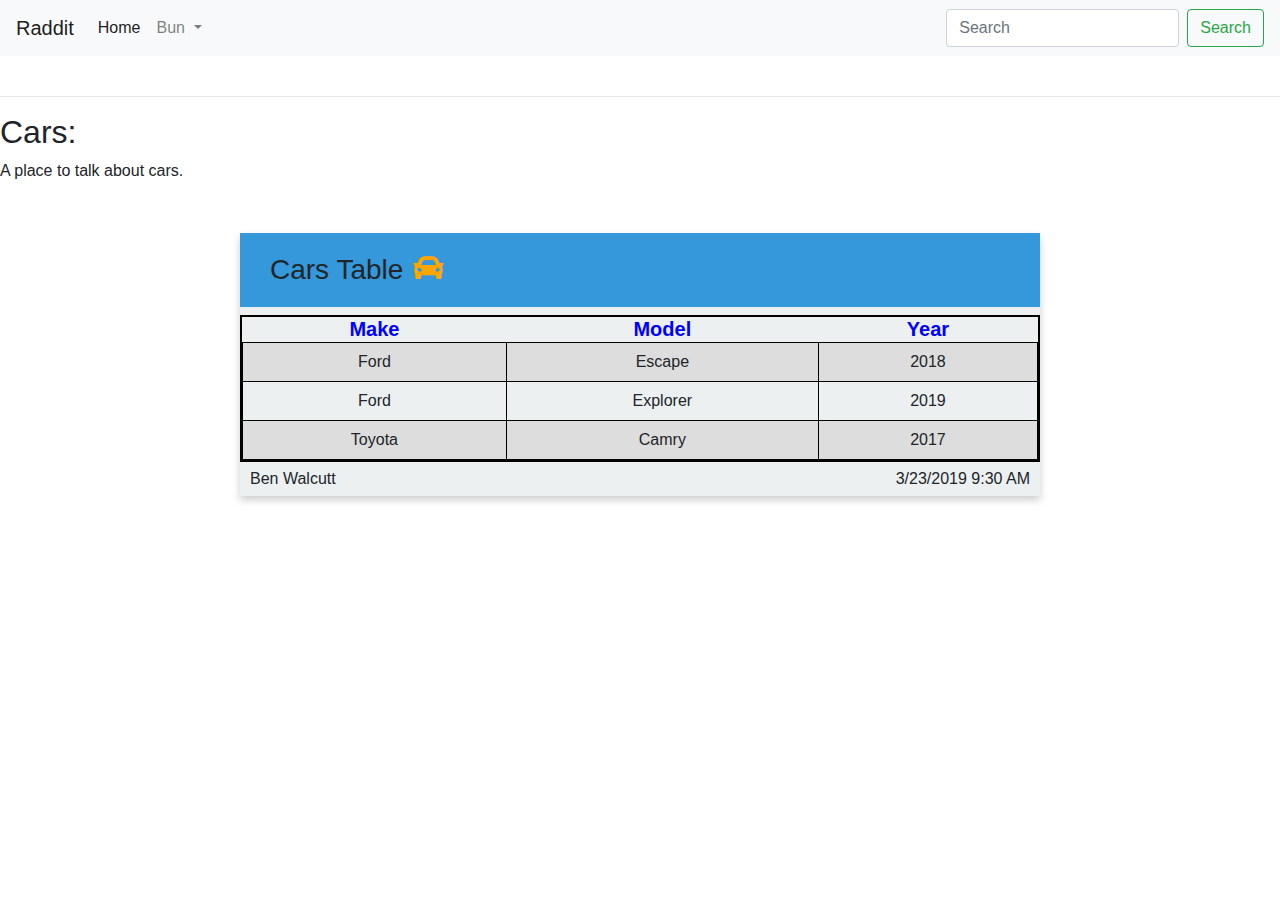
==== cars.html @ a3c6cd8f "tuesday" ====
<html>
  <head>
    <title>Cars</title>
    <link rel="stylesheet" type="text/css" href="main.css" />
    <link
      rel="stylesheet"
      href="https://use.fontawesome.com/releases/v5.7.2/css/all.css"
    />
    <link
      rel="stylesheet"
      href="https://stackpath.bootstrapcdn.com/bootstrap/4.3.1/css/bootstrap.min.css"
      integrity="sha384-ggOyR0iXCbMQv3Xipma34MD+dH/1fQ784/j6cY/iJTQUOhcWr7x9JvoRxT2MZw1T"
      crossorigin="anonymous"
    />
    <script
      src="https://code.jquery.com/jquery-3.3.1.slim.min.js"
      integrity="sha384-q8i/X+965DzO0rT7abK41JStQIAqVgRVzpbzo5smXKp4YfRvH+8abtTE1Pi6jizo"
      crossorigin="anonymous"
    ></script>
    <script
      src="https://cdnjs.cloudflare.com/ajax/libs/popper.js/1.14.7/umd/popper.min.js"
      integrity="sha384-UO2eT0CpHqdSJQ6hJty5KVphtPhzWj9WO1clHTMGa3JDZwrnQq4sF86dIHNDz0W1"
      crossorigin="anonymous"
    ></script>
    <script
      src="https://stackpath.bootstrapcdn.com/bootstrap/4.3.1/js/bootstrap.min.js"
      integrity="sha384-JjSmVgyd0p3pXB1rRibZUAYoIIy6OrQ6VrjIEaFf/nJGzIxFDsf4x0xIM+B07jRM"
      crossorigin="anonymous"
    ></script>
  </head>
  <body>
    <nav class="navbar navbar-expand-lg navbar-light bg-light">
      <a class="navbar-brand" href="#">Raddit</a>
      <button
        class="navbar-toggler"
        type="button"
        data-toggle="collapse"
        data-target="#navbarSupportedContent"
        aria-controls="navbarSupportedContent"
        aria-expanded="false"
        aria-label="Toggle navigation"
      >
        <span class="navbar-toggler-icon"></span>
      </button>

      <div class="collapse navbar-collapse" id="navbarSupportedContent">
        <ul class="navbar-nav mr-auto">
          <li class="nav-item active">
            <a class="nav-link" href="index.html"
              >Home <span class="sr-only">(current)</span></a
            >
          </li>
          <li class="nav-item dropdown">
            <a
              class="nav-link dropdown-toggle"
              href="#"
              id="navbarDropdown"
              role="button"
              data-toggle="dropdown"
              aria-haspopup="true"
              aria-expanded="false"
            >
              Bun
            </a>
            <div class="dropdown-menu" aria-labelledby="navbarDropdown">
              <a class="dropdown-item" href="food.html">Food</a>
              <a class="dropdown-item" href="drink.html">Drink</a>
              <a class="dropdown-item" href="movies.html">Movies</a>
              <a class="dropdown-item" href="cars.html">Cars</a>
            </div>
          </li>
        </ul>
        <form class="form-inline my-2 my-lg-0">
          <input
            class="form-control mr-sm-2"
            type="search"
            placeholder="Search"
            aria-label="Search"
          />
          <button class="btn btn-outline-success my-2 my-sm-0" type="submit">
            Search
          </button>
        </form>
      </div>
    </nav>

    <br />
    <hr />
    <h2>Cars:</h2>
    A place to talk about cars.
    <br />
    <div class="blog-post-wrapper">
      <div class="blog-post">
        <h3>Cars Table<i class="fas fa-car"></i></h3>

        <div class="table-class">
          <table>
            <tr>
              <th>Make</th>
              <th>Model</th>
              <th>Year</th>
            </tr>
            <tr>
              <td>Ford</td>
              <td>Escape</td>
              <td>2018</td>
            </tr>
            <tr>
              <td>Ford</td>
              <td>Explorer</td>
              <td>2019</td>
            </tr>
            <tr>
              <td>Toyota</td>
              <td>Camry</td>
              <td>2017</td>
            </tr>
          </table>
        </div>

        <div class="blog-post-author">
          <span>Ben Walcutt</span>
          <span>3/23/2019 9:30 AM</span>
        </div>
      </div>
    </div>
  </body>
</html>
---- main.css ----
body {
        background: #bdc3c7;
      }
      
      .index-body {
        background-image: url("images/rabbit.jpeg");
        background-repeat: no-repeat;
        background-attachment: fixed;
        background-position: center;
        background-size: 800px 600px;
      }
      
      h1 {
        font-size: 5em;
      }
      .blog-post {
        width: 800px !important;
        background: #ecf0f1;
        margin: 50px 0px;
        box-shadow: 0 4px 8px 0 rgba(0, 0, 0, 0.2);
        transition: 0.3s;
      }
      
      .blog-post:hover {
        box-shadow: 0 8px 16px 0 rgba(0, 0, 0, 0.2);
      }
      
      .blog-post p {
        padding: 30px;
      }
      
      .blog-post h3 {
        padding: 20px 30px;
        background: #3498db;
      }
      
      .blog-visited {
        width: 400px;
      }
      
      .fas {
        margin-left: 10px;
        font-size: 30px;
        color: orange;
      }
      
      .link-class {
        display: flex;
        flex-direction: row;
        justify-content: space-evenly;
      }
      
      .link-class a {
        padding: 0px 10px;
        text-decoration: none;
        font-size: 30px;
        border-right: 2px solid black;
      }
      
      .blog-post-wrapper {
        display: flex;
        flex-direction: column;
        align-items: center;
      }
      
      .blog-post-author {
        padding: 5px 10px;
        display: flex;
        flex-direction: row;
        justify-content: space-between;
      }
      
      .table-class {
        border: 2px solid black;
      }
      
      table {
        width: 100%;
      }
      
      th {
        font-weight: bold;
        font-size: 20px;
        color: blue;
      }
      
      tr {
        text-align: center;
      }
      
      tr:nth-child(even) {
        background-color: #dddddd;
      }
      
      td {
        border: 1px solid black;
        padding: 10px;
      }
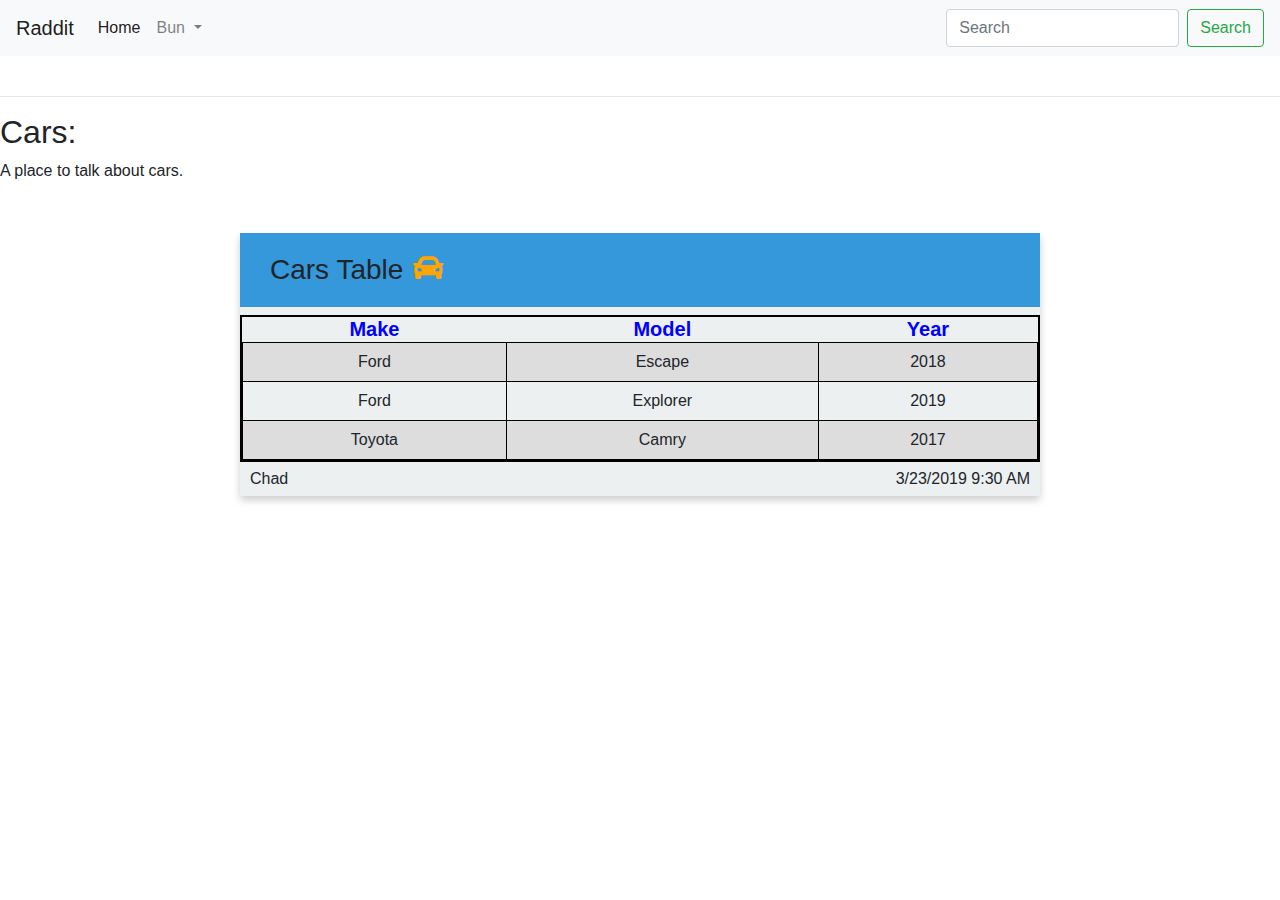
==== commit e9cbac0a: "tuesday" ====
--- a/cars.html
+++ b/cars.html
@@ -119,7 +119,7 @@
         </div>
 
         <div class="blog-post-author">
-          <span>Ben Walcutt</span>
+          <span>Chad</span>
           <span>3/23/2019 9:30 AM</span>
         </div>
       </div>
